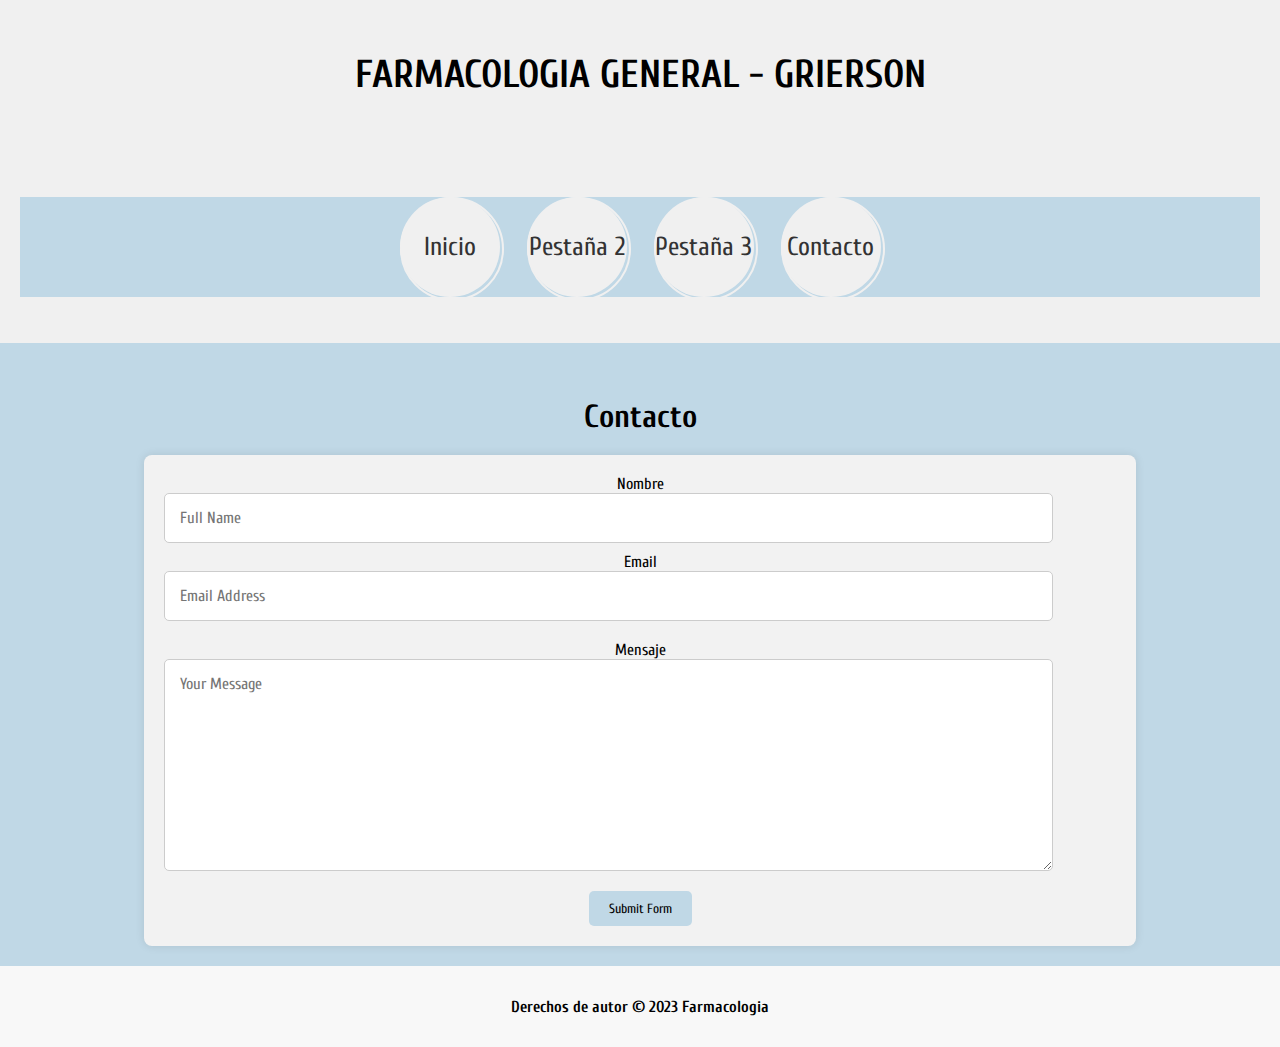
==== contacto.html @ 0132dbd8 "cambios en html index contacto y css" ====
<!DOCTYPE html>
<html lang="es">
<head>
    <meta charset="UTF-8">
    <meta name="viewport" content="width=device-width, initial-scale=1.0">
    <title>Farmacologia</title>
    <link rel="stylesheet" href="./css/estilo.css">
    <link rel="stylesheet"href="https://fonts.googleapis.com/css?family=Cuprum:400,700"><!-- Para el estilo de fuente -->
</head>
<body>
    <header>
        <!-- Contenido del encabezado -->
        <h2>FARMACOLOGIA GENERAL - GRIERSON</h2>
        <nav>
            <ul>
                <li><a href="./index.html">Inicio</a></li>
                <li><a href="#"> Pestaña 2 </a></li>
                <li><a href="#"> Pestaña 3 </a></li>
                <li><a href="./contacto.html">Contacto</a></li>
            </ul>
        </nav>
    </header>

    <main>
    <div class="container">
        <h1>Contacto</h1>
        <form target="_blank" action="https://formsubmit.co/consultasfarmacologia@hotmail.com" method="POST">
            <div class="form-group">
                <div class="form-row">
                <div class="col">
                    <label for="name">Nombre</label>
                    <input type="text" name="name" class="form-control" placeholder="Full Name" required>
                </div>
                <div class="col">
                    <label for="email">Email</label>
                    <input type="email" name="email" class="form-control" placeholder="Email Address" required>
                </div>
                </div>
            </div>
            <div class="form-group">
                <label for="message">Mensaje</label>
                <textarea placeholder="Your Message" class="form-control" name="message" rows="10" required></textarea>
            </div>
            <button type="submit" class="btn btn-lg btn-dark btn-block">Submit Form</button>
        </form>
    </div>
    </main>
    <footer>
        <!-- Contenido del pie de página -->
        <h4 class="copyright">Derechos de autor &copy; 2023 Farmacologia</h4>
    </footer>
</body>
</html>
---- css/estilo.css ----
/* ------------------------------ PAGINA INICIO -----------------------------  */

/* *{
    margin: 0;
    padding: 0;
}  */

body {
    margin: 0;
    font-family: Arial, sans-serif;
    background-color: #c0d8e6; /* Fondo celeste pastel */
    font-family: 'Cuprum', sans-serif;
}

header {
    background-color: #f0f0f0; /* Color de fondo del encabezado */
    padding: 20px;
    text-align: center;
    font-size: 26px;
    font-family: 'Cuprum', sans-serif;
}

main {
    padding: 20px;
    font-family: 'Cuprum', sans-serif;
}

footer {
    background-color: #f0f0f0; /* Color de fondo del pie de página */
    padding: 10px;
    text-align: center;
    font-family: 'Cuprum', sans-serif;
}

h1 {
    text-align: center;
    font-family: 'Cuprum', sans-serif;
}

/* SECCION DE CREACION Y ESTILOS DEL NAV */

nav {
    background-color: #c0d8e6; /* Fondo celeste pastel */
    text-align: center;
    margin-top: 100px;
    font-family: 'Cuprum', sans-serif;
}

ul {
    list-style: none;
    padding: 0;
}

li {
    display: inline-block;
    margin: 0 10px;
    position: relative;
}

a {
    display: block;
    width: 100px;
    height: 100px;
    line-height: 100px;
    border-radius: 50%;
    background-color: #f0f0f0; /* Color de fondo de los círculos */
    color: #333;
    text-decoration: none;
    transition: transform 0.3s ease-in-out, background-color 0.3s ease-in-out;
    font-family: 'Cuprum', sans-serif;
}

a:hover {
    transform: scale(1.2);
    background-color: #ccc; /* Cambio de color al hacer hover */
}

/* ANMACION PARAA EL NAV */

/* Animación */
a::before {
    content: '';
    position: absolute;
    top: 0;
    left: 0;
    width: 100%;
    height: 100%;
    border-radius: 50%;
    border: 2px solid #f0f0f0; /* Color del borde de los círculos */
    animation: pulsate 2s ease-out infinite;
}

@keyframes pulsate {
    0% {
        transform: scale(0.8);
        opacity: 0.5;
    }
    50% {
        transform: scale(1);
        opacity: 1;
    }
    100% {
        transform: scale(0.8);
        opacity: 0.5;
    }
}

/* ------------------------------ PAGINA CONTACTO -----------------------------  */

h1 {
    text-align: center;
    margin: 35px 0 20px 0 !important;
    font-family: 'Cuprum', sans-serif;
}

body {
    font-family: Arial, sans-serif; /* Cambia la fuente si prefieres otra */
    margin: 0;
    padding: 0;
    display: flex;
    flex-direction: column;
    min-height: 100vh;
    font-family: 'Cuprum', sans-serif;
}

main {
    flex: 1;
    display: flex;
    justify-content: center;
    align-items: center;
    text-align: center;
    font-family: 'Cuprum', sans-serif;
}

.container {
    width: 80%;
    font-family: 'Cuprum', sans-serif;
}

form {
    background-color: #f2f2f2; /* Cambia el color del formulario si lo deseas */
    padding: 20px;
    border-radius: 8px;
    box-shadow: 0 0 10px rgba(0, 0, 0, 0.1);
    font-family: 'Cuprum', sans-serif;
}

.form-group {
    margin-bottom: 20px;
}

/* .form-row {
    display: flex;
    justify-content:space-between;
} */

/* Estilos para los campos de nombre y email */
input[type="text"],
input[type="email"] {
    width: 90%; /* Ocupará todo el ancho disponible */
    padding: 15px; /* Aumenta el padding para hacerlos más grandes */
    border-radius: 5px;
    border: 1px solid #ccc;
    font-size: 16px; /* Ajusta el tamaño de fuente */
    margin-bottom: 10px; /* Espacio entre los campos */
    display: block; /* Cambia la visualización a bloque */
    justify-content: center;
    font-family: 'Cuprum', sans-serif;
}

textarea.form-control {
    width: 90%; /* Ocupará todo el ancho disponible */
    padding: 15px; /* Aumenta el padding para hacerlos más grandes */
    border-radius: 5px;
    border: 1px solid #ccc;
    font-size: 16px; /* Ajusta el tamaño de fuente */
    margin-bottom: 10px; /* Espacio entre los campos */
    display: block; /* Cambia la visualización a bloque */
    justify-content: center;
    font-family: 'Cuprum', sans-serif;
}

.btn {
    padding: 10px 20px;
    border: none;
    border-radius: 5px;
    cursor: pointer;
    color: black;
    background-color: #c0d8e6; /* Color del botón */
    font-family: 'Cuprum', sans-serif;
}

footer {
    background-color: #f8f8f8; /* Cambia el color del pie de página si lo deseas */
    padding: 10px 0;
    text-align: center;
    font-family: 'Cuprum', sans-serif;
}
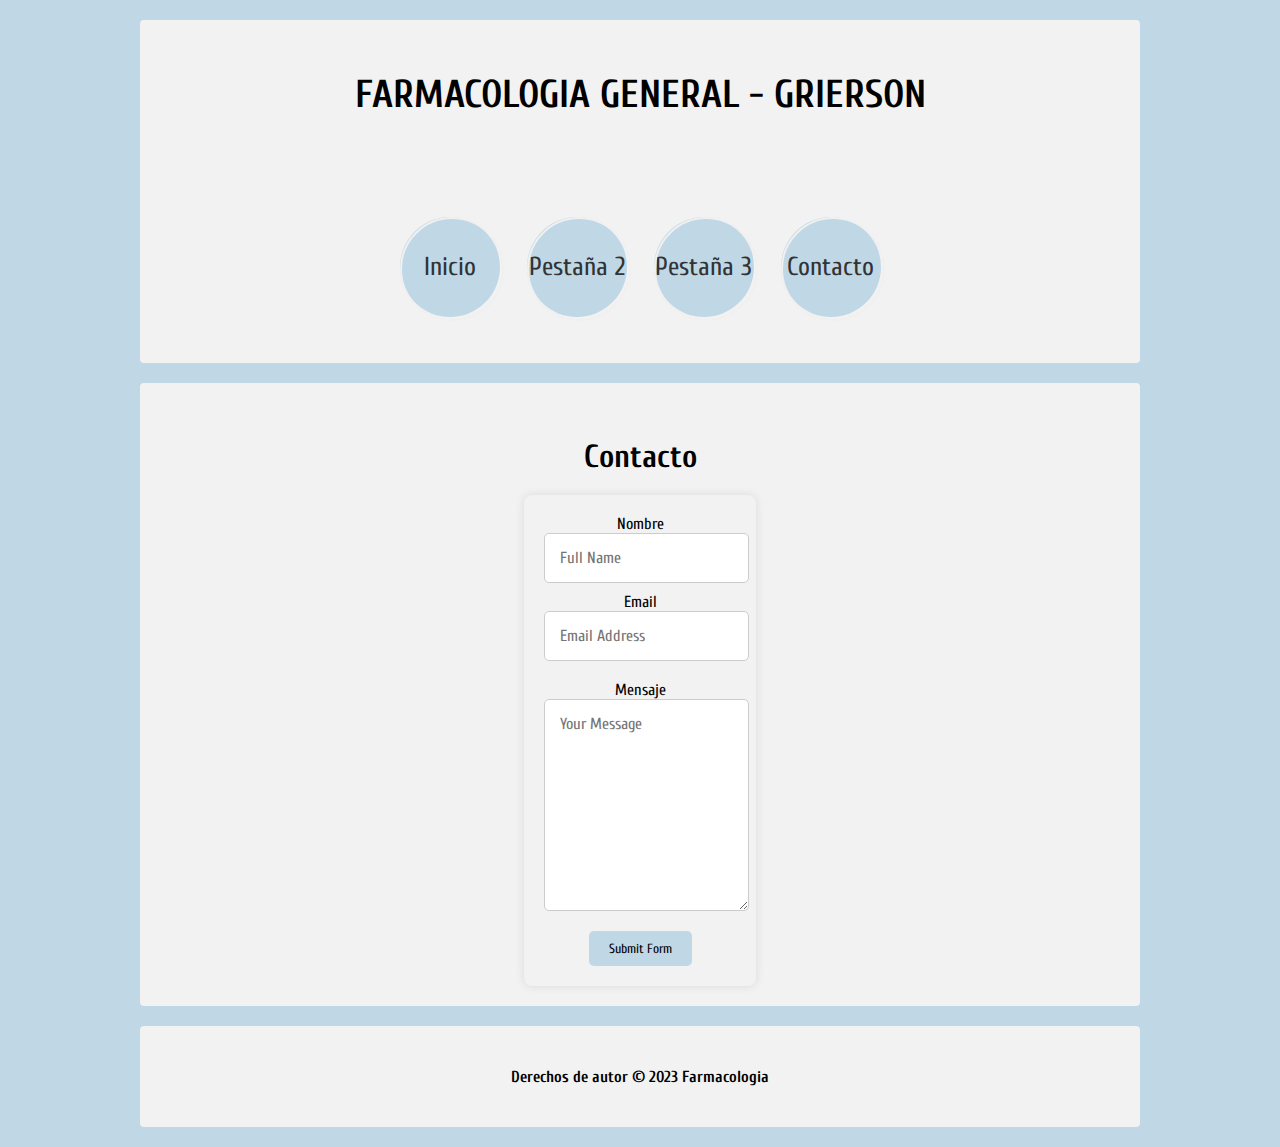
==== commit 888dc394: "se realiza grid responsive las pags index y contac" ====
--- a/contacto.html
+++ b/contacto.html
@@ -8,7 +8,8 @@
     <link rel="stylesheet"href="https://fonts.googleapis.com/css?family=Cuprum:400,700"><!-- Para el estilo de fuente -->
 </head>
 <body>
-    <header>
+    <div class="contenedor">
+        <header class="encabezado">
         <!-- Contenido del encabezado -->
         <h2>FARMACOLOGIA GENERAL - GRIERSON</h2>
         <nav>
@@ -21,8 +22,8 @@
         </nav>
     </header>
 
-    <main>
-    <div class="container">
+    <main class="contenido">
+    <div class="box">
         <h1>Contacto</h1>
         <form target="_blank" action="https://formsubmit.co/consultasfarmacologia@hotmail.com" method="POST">
             <div class="form-group">
@@ -45,9 +46,10 @@
         </form>
     </div>
     </main>
-    <footer>
+    <footer class="pie">
         <!-- Contenido del pie de página -->
         <h4 class="copyright">Derechos de autor &copy; 2023 Farmacologia</h4>
     </footer>
+    </div>
 </body>
 </html>--- a/css/estilo.css
+++ b/css/estilo.css
@@ -40,7 +40,6 @@
 /* SECCION DE CREACION Y ESTILOS DEL NAV */
 
 nav {
-    background-color: #c0d8e6; /* Fondo celeste pastel */
     text-align: center;
     margin-top: 100px;
     font-family: 'Cuprum', sans-serif;
@@ -63,7 +62,7 @@
     height: 100px;
     line-height: 100px;
     border-radius: 50%;
-    background-color: #f0f0f0; /* Color de fondo de los círculos */
+    background-color: #c0d8e6; /* Color de fondo de los círculos */
     color: #333;
     text-decoration: none;
     transition: transform 0.3s ease-in-out, background-color 0.3s ease-in-out;
@@ -104,6 +103,175 @@
         opacity: 0.5;
     }
 }
+/* Se realiza la pagina con efectos Grid Responsive */
+.contenedor{
+    font-family: 'Cuprum', sans-serif;
+    width: 90%;
+    max-width: 1000px; /*ancho máximo de la página*/
+    margin: 20px auto; /*auto permite centrar nuestra página en forma horizontal*/
+    display: grid;
+    gap: 20px; /*nos ahorramos tenes que poner márgenes entre los elementos*/
+    /*3 columnas: contenido (con 2 widgets) + sidebar*/
+    grid-template-columns: repeat(3,1fr);
+    /*4 filas: header, contenido, widgets, footer*/
+    grid-template-rows: auto auto auto auto;
+    grid-template-areas:"encabezado encabezado encabezado"
+                        "contenido contenido contenido"
+                        "contenido contenido contenido"
+                        "pie pie pie";
+}
+
+.contenedor > div,
+.contenedor .encabezado,
+.contenedor .contenido,
+.contenedor .pie {
+    padding: 20px;
+    border-radius: 4px;
+    font-family: 'Cuprum', sans-serif;
+}
+
+.contenedor .encabezado{
+    background:#f2f2f2;
+    color: black;
+    grid-area: encabezado;
+    list-style: inside;
+}
+
+.contenedor .contenido{
+    background: #f2f2f2;
+    grid-area: contenido; 
+}
+
+.contenedor .pie{
+    background: #f2f2f2;
+    /* font-family:'Cormorant Garamond', serif; */
+    color: black;
+    grid-area: pie; 
+}
+
+@media screen and (max-width: 768px){
+    .contenedor{
+        grid-template-areas:"encabezado encabezado encabezado"
+                            "contenido contenido contenido"
+                            "contenido contenido contenido"
+                            "pie pie pie";
+    }
+}
+
+@media screen and (max-width: 450px){
+    .contenedor{
+        grid-template-areas:"encabezado encabezado encabezado"
+                            "contenido contenido contenido"
+                            "contenido contenido contenido"
+                            "pie pie pie";
+    }
+}
+
+header div.contenedor{
+    place-content: flex-start;
+
+}
+
+header div.contenedor nav {
+    width: 70%;
+    display: flex;
+    place-content: space-between;
+
+}
+
+#menu, #menu-check{
+    display: none;
+}
+
+@media only screen and (max-width: 900px){
+    header div.contenedor, hearder div.contenedor ul, header div.contenedor ul li{
+        display: inline;
+    }
+
+    header div.contenedor nav{
+        width: 100%;
+        display: inline;
+    }
+}
+
+@media only screen and (max-width:700px) {
+    header h1 {
+        margin: 0;
+    }
+
+    header hi a{
+        padding: 0;
+    }
+
+    header div.contenedor{
+        display: flex;
+        place-content: space-between;
+    }
+
+    #menu-check:not(:checked) ~ nav{
+        display: none;
+    }
+
+    #menu-check:checked ~ nav {
+        display: block;
+    }
+
+    #menu{
+        display: block;
+        color:black;
+        background-color: #f2f2f2;
+        font-size: 1.2em;
+        font-weight: bold;
+        border: 3px solid #f2f2f2;
+        border-radius: 0.3em;
+        position: absolute;
+        right: 0.5em;
+        top: 0.5em;
+        z-index: 9999;
+    }
+
+    #menu:hover{
+        color: black;
+        background: #f2f2f2;
+    }
+
+    #menu-cerrar{
+        display: none;
+    }
+
+    #menu-check:checked ~ label #menu-abrir{
+        display: none;
+    }
+
+    #menu-check:checked ~ label #menu-cerrar {
+        display: block;
+    }
+
+    header div.contenedor nav{
+        position: absolute;
+        top:0;
+        right: 0;
+        height: 100%;
+        background-color: #333;
+        padding-top: 0.5em;
+        padding-right: 1.5em;
+        opacity: 0.8;
+    }
+
+    header div.contenerdor nav ul a {
+        color: #f2f2f2;
+        background: none;
+    }
+
+    header div.contenedor nav ul, header div.contenedor nav ul li {
+        display: block;
+        text-align: right;
+    }
+
+    main{
+        text-align: center;
+    }
+}
 
 /* ------------------------------ PAGINA CONTACTO -----------------------------  */
 
@@ -195,4 +363,4 @@
     padding: 10px 0;
     text-align: center;
     font-family: 'Cuprum', sans-serif;
-}+}
